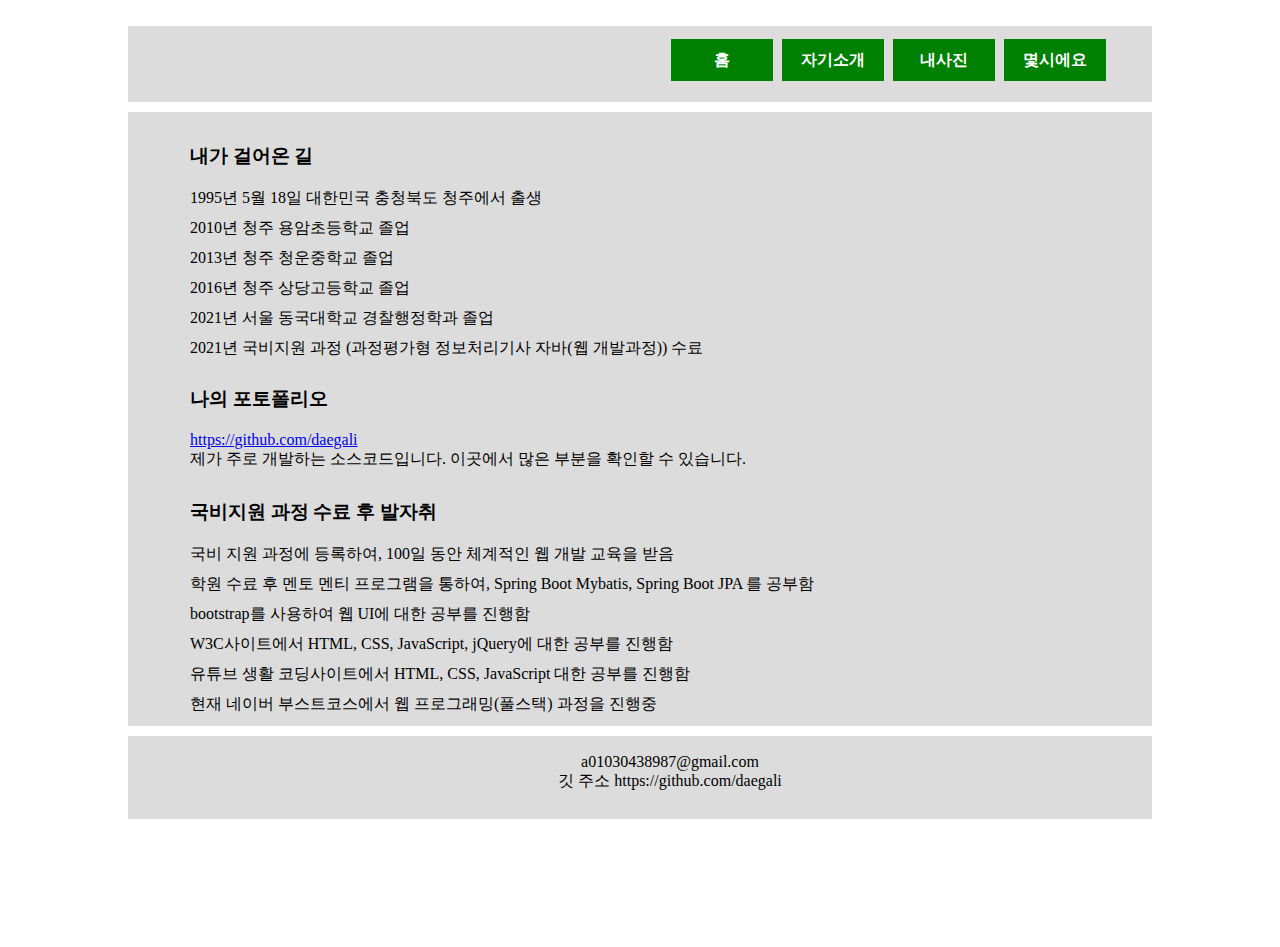
==== src/main/webapp/aboutme.html @ 4e500805 "add aboutme.html" ====
<!DOCTYPE html>
<html>
  <head>
    <meta charset="UTF-8" />
    <title>Insert title here</title>
    <link rel="stylesheet" type="text/css" href="css/aboutme.css" />
  </head>
  <body>
    <header> 
      <nav>
        <ul>
          <li><a href="#">홈</a></li>
          <li><a href="#">자기소개</a></li>
          <li><a href="#">내사진</a></li>
          <li><a href="#">몇시에요</a></li>
        </ul>
      </nav>
    </header>
    <section id="container">
      <h3>내가 걸어온 길</h3>
      <ul>
        <li class="list">1995년 5월 18일 대한민국 충청북도 청주에서 출생</li>
        <li class="list">2010년 청주 용암초등학교 졸업</li>
        <li class="list">2013년 청주 청운중학교 졸업</li>
        <li class="list">2016년 청주 상당고등학교 졸업</li>
        <li class="list">2021년 서울 동국대학교 경찰행정학과 졸업</li>
        <li class="list">2021년 국비지원 과정 (과정평가형 정보처리기사 자바(웹 개발과정)) 수료</li>
      </ul>
      <h3>나의 포토폴리오</h3>
      <p><a href="#">https://github.com/daegali</a><br />제가 주로 개발하는 소스코드입니다. 이곳에서 많은 부분을 확인할 수 있습니다.</p>
      <h3>국비지원 과정 수료 후 발자취</h3>
      <ul>
        <li class="list">국비 지원 과정에 등록하여, 100일 동안 체계적인 웹 개발 교육을 받음</li>
        <li class="list">학원 수료 후 멘토 멘티 프로그램을 통하여, Spring Boot Mybatis, Spring Boot JPA 를 공부함</li>
        <li class="list">bootstrap를 사용하여 웹 UI에 대한 공부를 진행함</li>
        <li class="list">W3C사이트에서 HTML, CSS, JavaScript, jQuery에 대한 공부를 진행함</li>
        <li class="list">유튜브 생활 코딩사이트에서 HTML, CSS, JavaScript 대한 공부를 진행함</li>
        <li class="list">현재 네이버 부스트코스에서 웹 프로그래밍(풀스택) 과정을 진행중</li>
      </ul>
    </section>
    <footer>
      <p>a01030438987@gmail.com<br />깃 주소 https://github.com/daegali</p>
    </footer>
  </body>
</html>
---- src/main/webapp/css/aboutme.css ----
@charset "EUC-KR";

body {
  width: 80%;
  height: 100%;
  margin: 2% 0% 10% 10%;
}
header {
  overflow: auto;
  text-align: center;
  background-color: gainsboro;
  border: solid 1px gainsboro;
  margin-bottom: 10px;
}
footer {
  position: relative;
  text-align: center;
  background-color: gainsboro;
  border: solid 1px gainsboro;
  margin-top: 10px;
}
ul {
  margin: 2px 25px 0px 0px;
  clear: both;
}

ul li {
  border: 1px solid green;
  background: green;
  margin: 0px 0px 0px 5px;
  padding: 10px 0px 0px 0px;
  list-style: none;
  display: inline-block;
  width: 100px;
  height: 30px;
}

ul a {
  text-decoration: none;
  color: white;
  font-weight: 800;
}

nav {
  padding-top: 1%;
  padding-bottom: 2%;
  padding-right: 2%;
  float: right;
}
h3 {
  padding: 0px 0px 0px 60px;
}
p {
  padding: 0px 0px 10px 60px;
}
.list {
  background-color: white;
  padding: 0px 0px 0px 20px;
  margin: 0px 0px 0px 0px;
  width: 100%;
  border: 0px;
  background: gainsboro;
  list-style: none;
}
.btn {
  background-color: rgb(86, 177, 147);
  height: 40px;
  width: 100px;
  cursor: pointer;
  box-shadow: 0px 0px 1px 0px;
}
.btn:hover {
  background: greenyellow;
}

.btn2 {
  background-color: rgb(86, 177, 147);
  height: 70px;
  width: 100px;
  cursor: pointer;
}

.btn2:hover {
  background: greenyellow;
}

#container {
  padding-top: 10px;
  background-color: gainsboro;
  clear: both;
  border: solid 2px gainsboro;
}
img {
  width: 550px;
  height: 320px;
  margin-bottom: 20px;
}
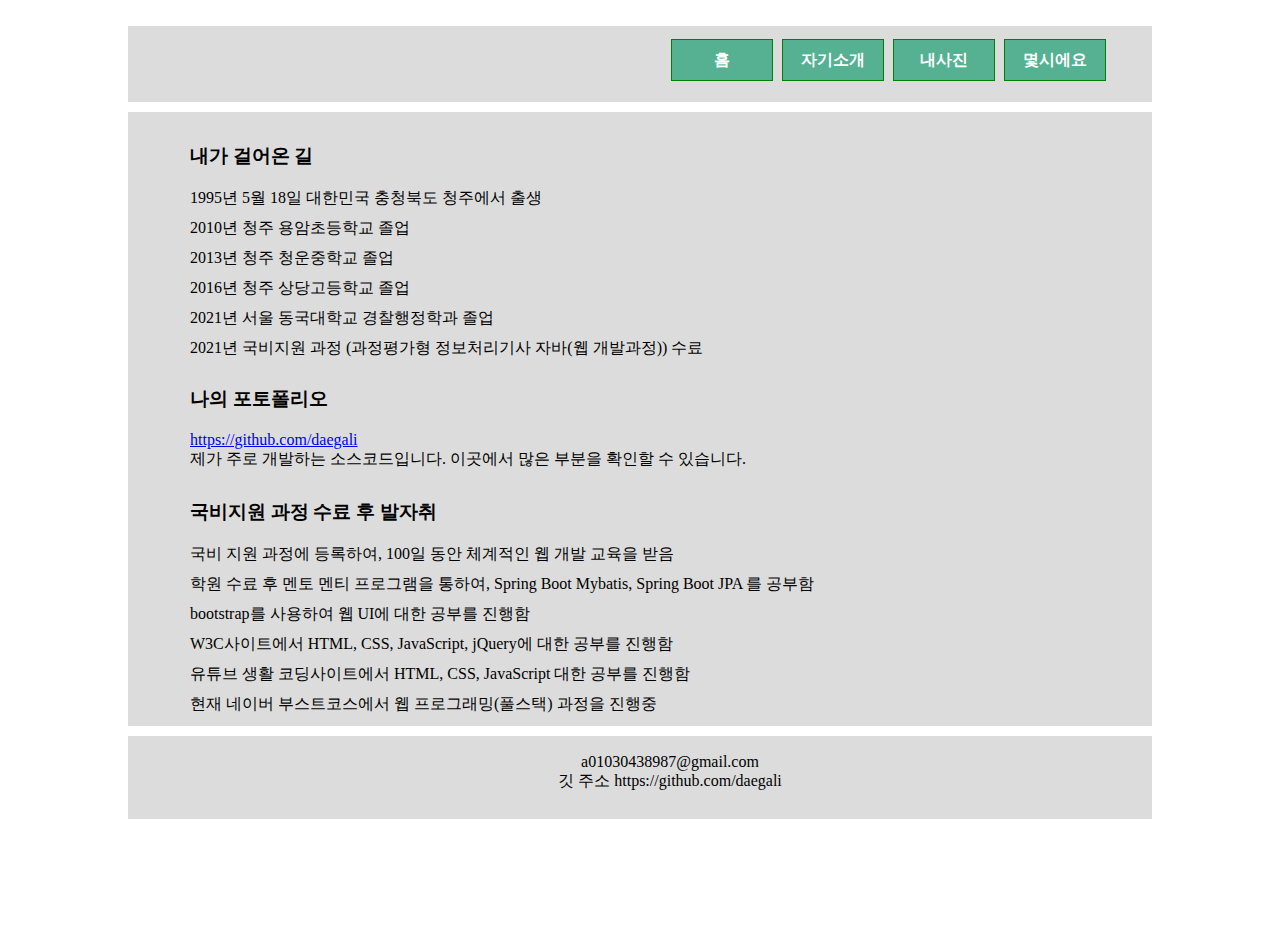
==== commit 52215209: "update aboutme.html, index.html, mypoto.html, aboutme.css" ====
--- a/src/main/webapp/aboutme.html
+++ b/src/main/webapp/aboutme.html
@@ -9,14 +9,14 @@
     <header> 
       <nav>
         <ul>
-          <li><a href="#">홈</a></li>
-          <li><a href="#">자기소개</a></li>
-          <li><a href="#">내사진</a></li>
-          <li><a href="#">몇시에요</a></li>
+          <li><a href="index.html">홈</a></li>
+          <li><a href="aboutme.html">자기소개</a></li>
+          <li><a href="mypoto.html">내사진</a></li>
+          <li><a href="today">몇시에요</a></li>
         </ul>
       </nav>
     </header>
-    <section id="container">
+    <section id="wrap">
       <h3>내가 걸어온 길</h3>
       <ul>
         <li class="list">1995년 5월 18일 대한민국 충청북도 청주에서 출생</li>
--- a/src/main/webapp/css/aboutme.css
+++ b/src/main/webapp/css/aboutme.css
@@ -13,11 +13,11 @@
   margin-bottom: 10px;
 }
 footer {
-  position: relative;
   text-align: center;
   background-color: gainsboro;
   border: solid 1px gainsboro;
   margin-top: 10px;
+  clear: both;
 }
 ul {
   margin: 2px 25px 0px 0px;
@@ -26,7 +26,7 @@
 
 ul li {
   border: 1px solid green;
-  background: green;
+  background: rgb(86, 177, 147);;
   margin: 0px 0px 0px 5px;
   padding: 10px 0px 0px 0px;
   list-style: none;
@@ -40,6 +40,19 @@
   color: white;
   font-weight: 800;
 }
+hr {
+  height: 3px;
+  background: #4444;
+  margin: 0px 20px 0px 20px;
+}
+
+section div {
+  display: inline-block;
+}
+
+.dv {
+  position: absolute;
+}
 
 nav {
   padding-top: 1%;
@@ -47,12 +60,19 @@
   padding-right: 2%;
   float: right;
 }
+h1 {
+	padding:0px 0px 0px 60px;
+}
 h3 {
   padding: 0px 0px 0px 60px;
 }
 p {
   padding: 0px 0px 10px 60px;
 }
+.wrap {
+  display: inline;
+}
+
 .list {
   background-color: white;
   padding: 0px 0px 0px 20px;
@@ -60,13 +80,14 @@
   width: 100%;
   border: 0px;
   background: gainsboro;
-  list-style: none;
 }
 .btn {
   background-color: rgb(86, 177, 147);
   height: 40px;
   width: 100px;
+  color:white;
   cursor: pointer;
+  font-weight:800;
   box-shadow: 0px 0px 1px 0px;
 }
 .btn:hover {
@@ -88,8 +109,30 @@
   padding-top: 10px;
   background-color: gainsboro;
   clear: both;
+  text-align:center;
   border: solid 2px gainsboro;
 }
+#wrap {
+  padding-top: 10px;
+  background-color: gainsboro;
+  clear: both;
+  border: solid 2px gainsboro;
+}
+#mto{
+	 background-color: gainsboro;
+}
+#mypoto {
+  background-color: gainsboro;
+  width: 97%;
+}
+#ig {
+  width: 350px;
+  height: 200px;
+  border: solid 10px #4444;
+  background: gainsboro;
+  margin: 0px 0px 0px 60px;
+}
+
 img {
   width: 550px;
   height: 320px;
